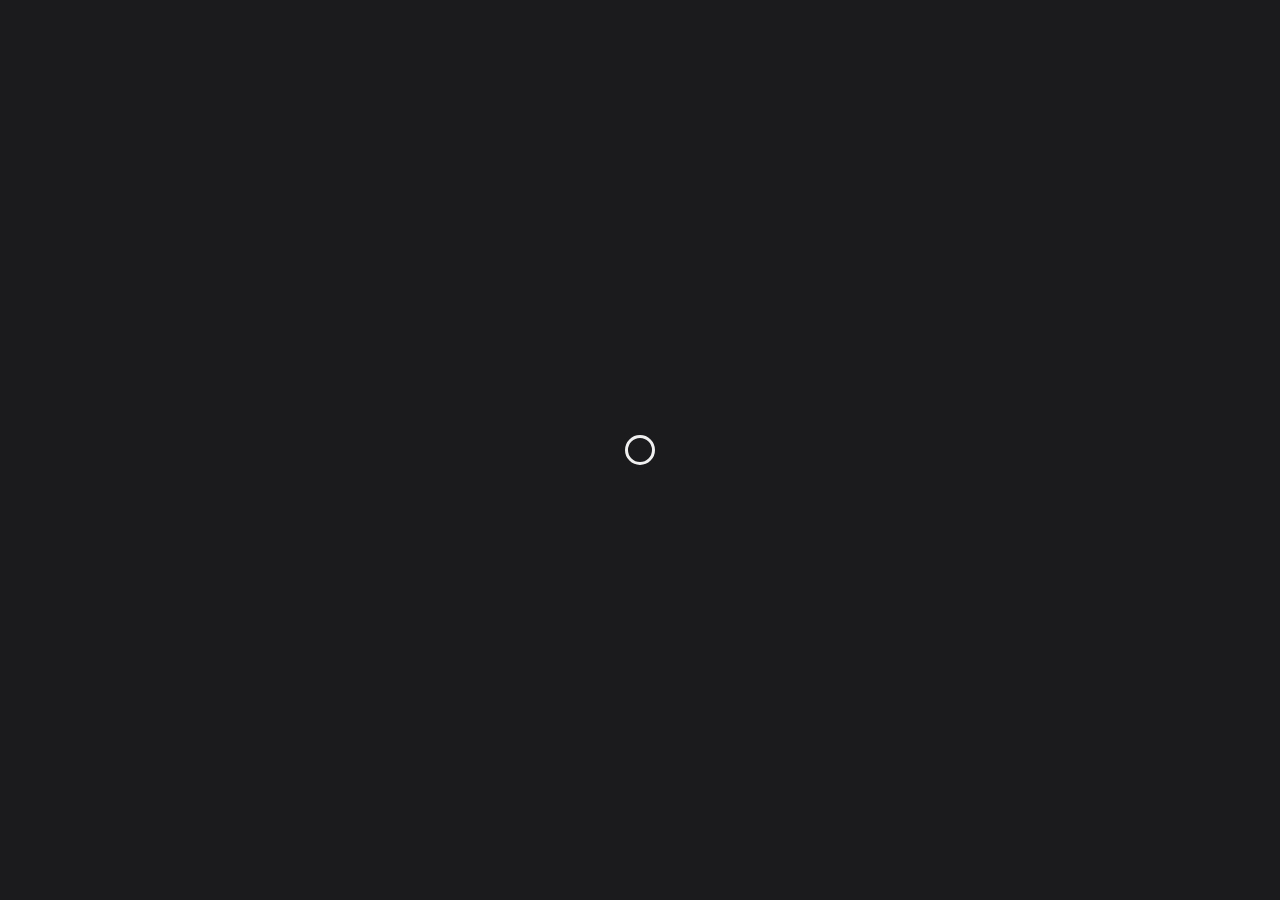
==== index.html @ 3bdb64b2 "Update index.html" ====
<!DOCTYPE html>
<html lang="en">
  <head>
    <meta charset="UTF-8" />
    <style>
      body {
        margin: 0;
        background-color: #1b1a1d; /* Optional, for better visibility */
        overflow: hidden;
      }

      .wrapper {
        height: 100vh;
        display: flex;
        justify-content: center;
        align-items: center;
      }

      #app {
        color: #d24949;
        font-family: monospace;
      }

      .spinner {
        width: 24px;
        height: 24px;
        border-radius: 50%;
        border: 3.8px solid #f0f0f0;
        animation: spinner-bulqg1 0.6400000000000001s infinite linear alternate,
          spinner-oaa3wk 1.2800000000000002s infinite linear;
      }

      @keyframes spinner-bulqg1 {
        0% {
          clip-path: polygon(
            50% 50%,
            0 0,
            50% 0%,
            50% 0%,
            50% 0%,
            50% 0%,
            50% 0%
          );
        }

        12.5% {
          clip-path: polygon(
            50% 50%,
            0 0,
            50% 0%,
            100% 0%,
            100% 0%,
            100% 0%,
            100% 0%
          );
        }

        25% {
          clip-path: polygon(
            50% 50%,
            0 0,
            50% 0%,
            100% 0%,
            100% 100%,
            100% 100%,
            100% 100%
          );
        }

        50% {
          clip-path: polygon(
            50% 50%,
            0 0,
            50% 0%,
            100% 0%,
            100% 100%,
            50% 100%,
            0% 100%
          );
        }

        62.5% {
          clip-path: polygon(
            50% 50%,
            100% 0,
            100% 0%,
            100% 0%,
            100% 100%,
            50% 100%,
            0% 100%
          );
        }

        75% {
          clip-path: polygon(
            50% 50%,
            100% 100%,
            100% 100%,
            100% 100%,
            100% 100%,
            50% 100%,
            0% 100%
          );
        }

        100% {
          clip-path: polygon(
            50% 50%,
            50% 100%,
            50% 100%,
            50% 100%,
            50% 100%,
            50% 100%,
            0% 100%
          );
        }
      }

      @keyframes spinner-oaa3wk {
        0% {
          transform: scaleY(1) rotate(0deg);
        }
        49.99% {
          transform: scaleY(1) rotate(135deg);
        }
        50% {
          transform: scaleY(-1) rotate(0deg);
        }
        100% {
          transform: scaleY(-1) rotate(-135deg);
        }
      }
    </style>
  </head>
  <body>
    <div id="app"></div>
    <div class="wrapper">
      <div class="spinner"></div>
    </div>

    <script type="module">
      const API_KEY = vars.API_KEY;
      // ✅ CONFIGURATION
      const GITHUB_PAT = API_KEY;
      const REPO = "syrupstudios/PRIVATE";
      const BRANCH = "main";
      const folder =
        new URLSearchParams(window.location.search).get("p") || "index";

      // ✅ Fetch folder file listing
      async function fetchGitHubFolder(path) {
        const apiUrl = `https://api.github.com/repos/${REPO}/contents/${path}?ref=${BRANCH}`;
        const res = await fetch(apiUrl, {
          headers: {
            Authorization: `token ${GITHUB_PAT}`,
            Accept: "application/vnd.github.v3+json",
          },
        });

        if (res.status === 401) {
          // PAT issue - Unauthorized
          throw new Error(
            "Unauthorized: an error occured while accessing the server."
          );
        }

        if (res.status === 404) {
          // Folder not found
          throw new Error("Folder not found: Redirecting to 404 folder.");
        }

        if (!res.ok) {
          throw new Error(`GitHub fetch failed: ${res.statusText}`);
        }

        return res.json();
      }

      // ✅ Fetch raw file content
      async function fetchFileContent(fileApiUrl) {
        const res = await fetch(fileApiUrl, {
          headers: {
            Authorization: `token ${GITHUB_PAT}`,
            Accept: "application/vnd.github.v3.raw",
          },
        });
        if (!res.ok) throw new Error(`Failed to fetch file: ${res.statusText}`);
        return res.text();
      }

      // ✅ Download and cache all files in folder
      async function downloadFolder(path) {
        const files = await fetchGitHubFolder(path);
        const store = {};
        let version = null;
        let access = null;

        // Only attempt to fetch version.txt if folder exists
        for (const file of files) {
          if (file.type === "file") {
            const content = await fetchFileContent(file.url);
            store[file.name] = content;

            // If the version.txt file is found, extract the version and access
            if (file.name === "version.txt") {
              const versionContent = await fetchFileContent(file.url);
              const versionData = JSON.parse(versionContent.trim());
              version = versionData[0].VERSION;
              access = versionData[1].ACCESS;
            }
          }
        }
        store["version"] = version;
        store["access"] = access; // Store the access in the cache
        localStorage.setItem(`folder_${path}`, JSON.stringify(store));
        return store;
      }

      // ✅ Load folder from cache
      function getCachedFolder(path) {
        const data = localStorage.getItem(`folder_${path}`);
        return data ? JSON.parse(data) : null;
      }

      // ✅ Get version and access from version.txt
      async function getVersionAndAccess(path) {
        const folderData = await fetchGitHubFolder(path);
        const versionFile = folderData.find((f) => f.name === "version.txt");
        if (!versionFile) throw new Error("version.txt not found");

        const versionContent = await fetchFileContent(versionFile.url);
        const versionData = JSON.parse(versionContent.trim());

        const version = versionData[0].VERSION;
        const access = versionData[1].ACCESS;

        return { version, access };
      }

      // ✅ Check for updates and download if needed
      async function ensureFolder(path) {
        const cacheKey = `folder_${path}`;
        const cached = getCachedFolder(path);
        try {
          // Check if folder exists, if not, immediately exit.
          await fetchGitHubFolder(path);

          // Folder exists, proceed to fetch version and access
          const { version, access } = await getVersionAndAccess(path);

          // Convert access to lowercase for case-insensitive comparison
          if (access && access.toLowerCase() === "restricted") {
            document.getElementById("app").innerText =
              "Access Denied: This page is restricted.";
            return; // Don't try to load any files if access is restricted
          }

          // If there’s no cached version or if the version or access level has changed, re-download
          const cachedVersion = cached ? cached["version"] : null;
          const cachedAccess = cached ? cached["access"] : null;

          // Check if either version or access has changed
          if (cachedVersion !== version || cachedAccess !== access) {
            console.log(
              "Version or access level mismatch. Clearing old cache and downloading fresh..."
            );
            localStorage.removeItem(cacheKey); // ✅ Wipe old cache
            return await downloadFolder(path); // ✅ Redownload new
          } else {
            console.log("Using cached version.");
            return cached;
          }
        } catch (e) {
          // Handle known errors early before trying to overwrite the document
          if (e.message.includes("Folder not found")) {
            // Folder not found (404) – redirect to "404" folder
            console.log("Folder not found, redirecting to 404 folder...");
            document.getElementById("app").innerText =
              "Folder not found. Redirecting to 404.";
            window.location.search = "?p=404"; // Redirect to 404 folder
          } else if (e.message.includes("Unauthorized")) {
            // PAT or authentication issue
            document.getElementById("app").innerText =
              "Authentication failed: an error occured accessing the server.";
          } else if (e.message.includes("GitHub fetch failed")) {
            // GitHub API or internet connection error
            document.getElementById("app").innerText =
              "Server error: Unable to fetch content from GitHub. Please check your internet connection or permissions.";
          } else {
            console.warn("Unknown error: ", e);
            document.getElementById("app").innerText =
              "An unknown error occurred.";
          }
        }
      }

      // ✅ Create Blob URL for a given JS or CSS content
      function createBlobUrl(content, type) {
        const blob = new Blob([content], { type });
        return URL.createObjectURL(blob);
      }

      // ✅ Inject HTML with linked Blob URLs for CSS & JS
      function writeHTMLToDocument(folderData) {
        let html = folderData["index.html"];
        if (!html) {
          document.body.innerHTML = "index.html not found.";
          return;
        }

        // Parse index.html so we can manipulate its DOM
        const parser = new DOMParser();
        const doc = parser.parseFromString(html, "text/html");

        // Handle <link rel="stylesheet">
        const linkTags = [...doc.querySelectorAll('link[rel="stylesheet"]')];
        linkTags.forEach((link) => {
          const href = link.getAttribute("href");
          const css = folderData[href];
          if (css) {
            const blobUrl = createBlobUrl(css, "text/css");
            link.setAttribute("href", blobUrl); // Link to the Blob URL
          }
        });

        // Handle <script src="...">
        const scriptTags = [...doc.querySelectorAll("script[src]")];
        scriptTags.forEach((script) => {
          const src = script.getAttribute("src");
          const js = folderData[src];
          if (js) {
            const blobUrl = createBlobUrl(js, "application/javascript");
            script.setAttribute("src", blobUrl); // Link to the Blob URL
          }
        });

        // Rewrite the whole document with linked Blob URLs
        document.open();
        document.write(doc.documentElement.outerHTML);
        document.close();
      }

      // 🔁 Bootstrap the app
      (async function init() {
        try {
          const folderData = await ensureFolder(folder);
          if (folderData) {
            writeHTMLToDocument(folderData); // Only inject HTML if content is available
          }
        } catch (err) {
          console.error(err);
          document.getElementById("app").innerText = "Failed to load content.";
        }
      })();
    </script>
  </body>
</html>
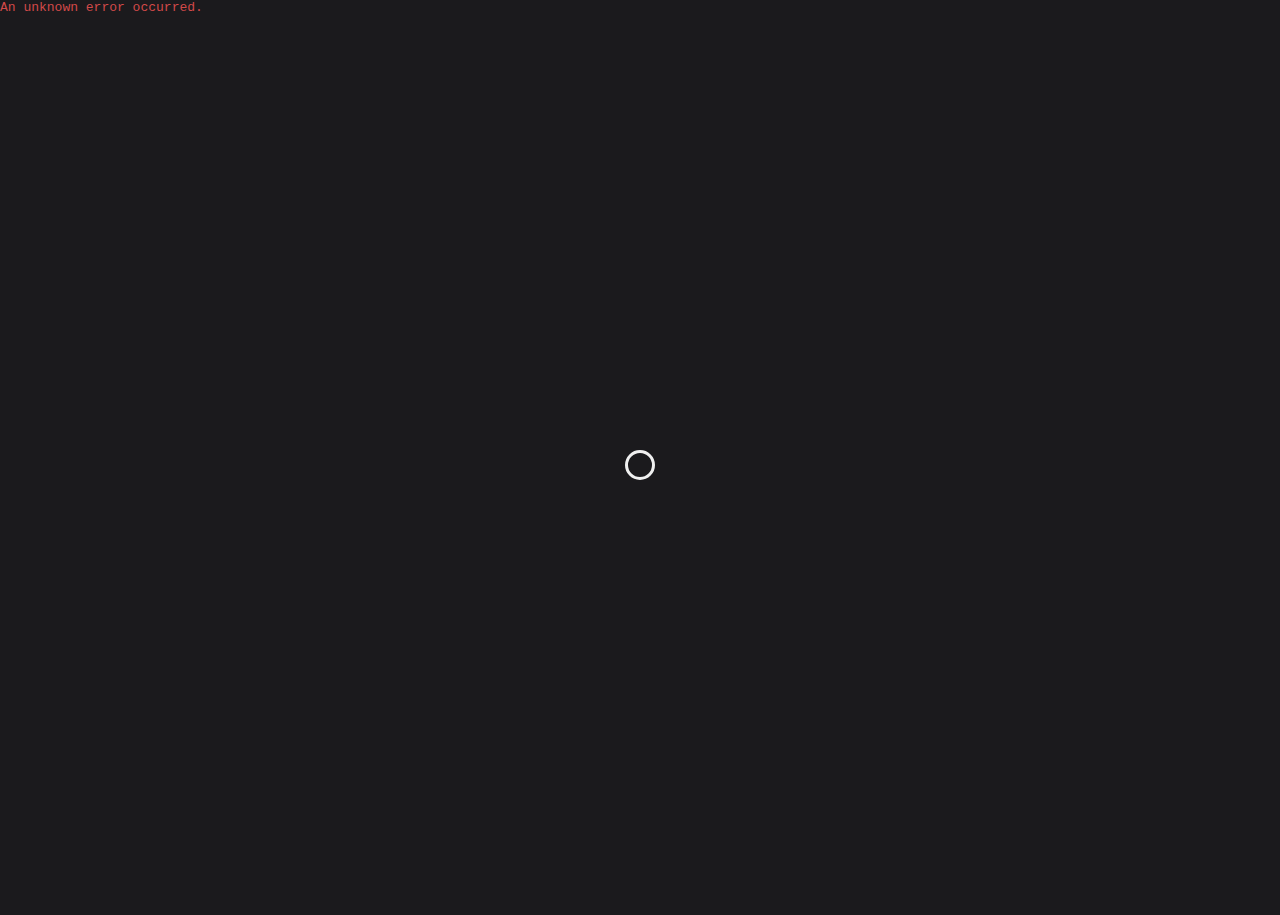
==== commit 58b5bd2f: "Update index.html" ====
--- a/index.html
+++ b/index.html
@@ -139,9 +139,8 @@
     </div>
 
     <script type="module">
-      const API_KEY = vars.API_KEY;
       // ✅ CONFIGURATION
-      const GITHUB_PAT = API_KEY;
+      const GITHUB_PAT = "1";
       const REPO = "syrupstudios/PRIVATE";
       const BRANCH = "main";
       const folder =
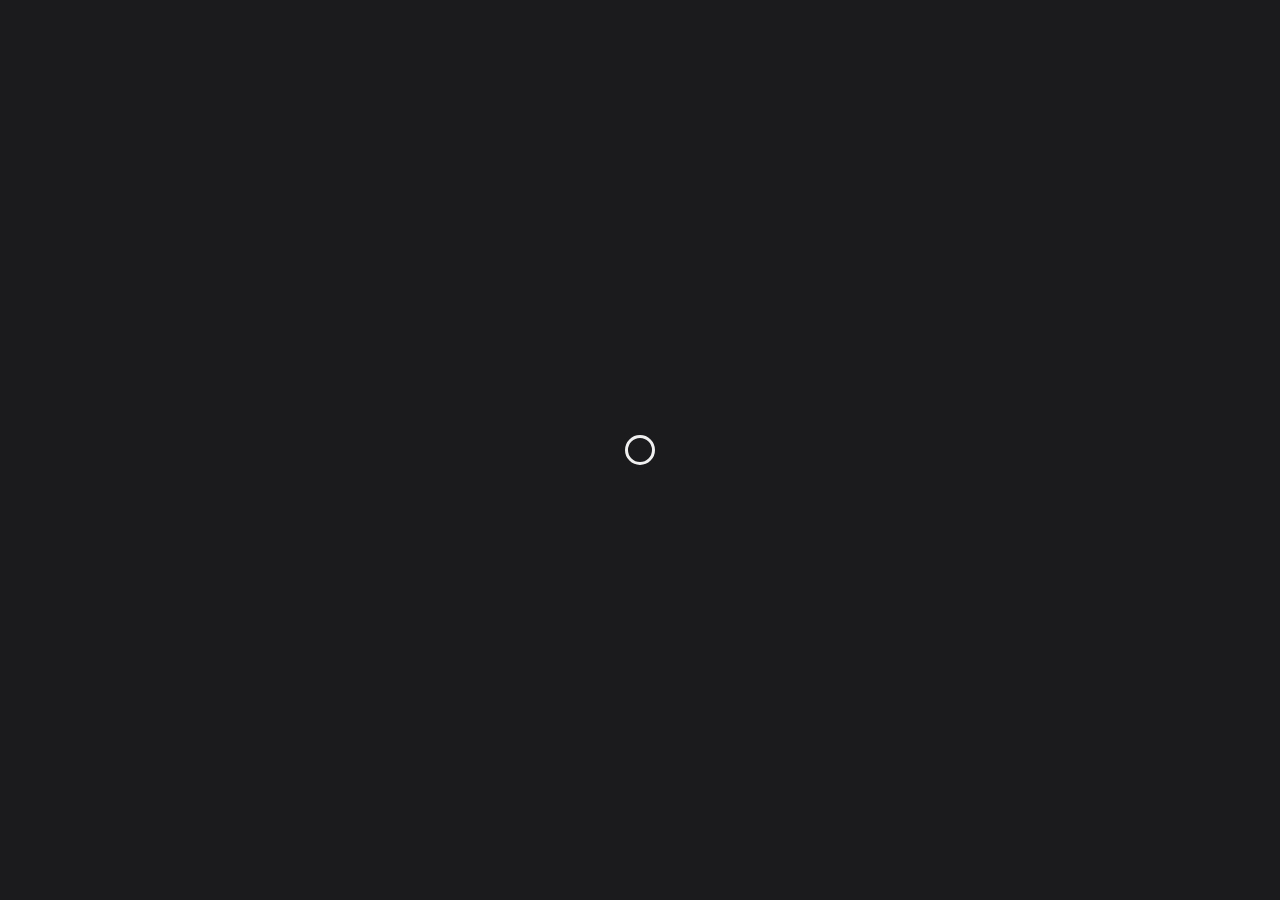
==== commit 5ce6b4bb: "Add files via upload" ====
--- a/index.html
+++ b/index.html
@@ -1,356 +1,8 @@
 <!DOCTYPE html>
-<html lang="en">
-  <head>
-    <meta charset="UTF-8" />
-    <style>
-      body {
-        margin: 0;
-        background-color: #1b1a1d; /* Optional, for better visibility */
-        overflow: hidden;
-      }
-
-      .wrapper {
-        height: 100vh;
-        display: flex;
-        justify-content: center;
-        align-items: center;
-      }
-
-      #app {
-        color: #d24949;
-        font-family: monospace;
-      }
-
-      .spinner {
-        width: 24px;
-        height: 24px;
-        border-radius: 50%;
-        border: 3.8px solid #f0f0f0;
-        animation: spinner-bulqg1 0.6400000000000001s infinite linear alternate,
-          spinner-oaa3wk 1.2800000000000002s infinite linear;
-      }
-
-      @keyframes spinner-bulqg1 {
-        0% {
-          clip-path: polygon(
-            50% 50%,
-            0 0,
-            50% 0%,
-            50% 0%,
-            50% 0%,
-            50% 0%,
-            50% 0%
-          );
-        }
-
-        12.5% {
-          clip-path: polygon(
-            50% 50%,
-            0 0,
-            50% 0%,
-            100% 0%,
-            100% 0%,
-            100% 0%,
-            100% 0%
-          );
-        }
-
-        25% {
-          clip-path: polygon(
-            50% 50%,
-            0 0,
-            50% 0%,
-            100% 0%,
-            100% 100%,
-            100% 100%,
-            100% 100%
-          );
-        }
-
-        50% {
-          clip-path: polygon(
-            50% 50%,
-            0 0,
-            50% 0%,
-            100% 0%,
-            100% 100%,
-            50% 100%,
-            0% 100%
-          );
-        }
-
-        62.5% {
-          clip-path: polygon(
-            50% 50%,
-            100% 0,
-            100% 0%,
-            100% 0%,
-            100% 100%,
-            50% 100%,
-            0% 100%
-          );
-        }
-
-        75% {
-          clip-path: polygon(
-            50% 50%,
-            100% 100%,
-            100% 100%,
-            100% 100%,
-            100% 100%,
-            50% 100%,
-            0% 100%
-          );
-        }
-
-        100% {
-          clip-path: polygon(
-            50% 50%,
-            50% 100%,
-            50% 100%,
-            50% 100%,
-            50% 100%,
-            50% 100%,
-            0% 100%
-          );
-        }
-      }
-
-      @keyframes spinner-oaa3wk {
-        0% {
-          transform: scaleY(1) rotate(0deg);
-        }
-        49.99% {
-          transform: scaleY(1) rotate(135deg);
-        }
-        50% {
-          transform: scaleY(-1) rotate(0deg);
-        }
-        100% {
-          transform: scaleY(-1) rotate(-135deg);
-        }
-      }
-    </style>
-  </head>
-  <body>
-    <div id="app"></div>
-    <div class="wrapper">
-      <div class="spinner"></div>
-    </div>
-
-    <script type="module">
-      // ✅ CONFIGURATION
-      const GITHUB_PAT = "1";
-      const REPO = "syrupstudios/PRIVATE";
-      const BRANCH = "main";
-      const folder =
-        new URLSearchParams(window.location.search).get("p") || "index";
-
-      // ✅ Fetch folder file listing
-      async function fetchGitHubFolder(path) {
-        const apiUrl = `https://api.github.com/repos/${REPO}/contents/${path}?ref=${BRANCH}`;
-        const res = await fetch(apiUrl, {
-          headers: {
-            Authorization: `token ${GITHUB_PAT}`,
-            Accept: "application/vnd.github.v3+json",
-          },
-        });
-
-        if (res.status === 401) {
-          // PAT issue - Unauthorized
-          throw new Error(
-            "Unauthorized: an error occured while accessing the server."
-          );
-        }
-
-        if (res.status === 404) {
-          // Folder not found
-          throw new Error("Folder not found: Redirecting to 404 folder.");
-        }
-
-        if (!res.ok) {
-          throw new Error(`GitHub fetch failed: ${res.statusText}`);
-        }
-
-        return res.json();
-      }
-
-      // ✅ Fetch raw file content
-      async function fetchFileContent(fileApiUrl) {
-        const res = await fetch(fileApiUrl, {
-          headers: {
-            Authorization: `token ${GITHUB_PAT}`,
-            Accept: "application/vnd.github.v3.raw",
-          },
-        });
-        if (!res.ok) throw new Error(`Failed to fetch file: ${res.statusText}`);
-        return res.text();
-      }
-
-      // ✅ Download and cache all files in folder
-      async function downloadFolder(path) {
-        const files = await fetchGitHubFolder(path);
-        const store = {};
-        let version = null;
-        let access = null;
-
-        // Only attempt to fetch version.txt if folder exists
-        for (const file of files) {
-          if (file.type === "file") {
-            const content = await fetchFileContent(file.url);
-            store[file.name] = content;
-
-            // If the version.txt file is found, extract the version and access
-            if (file.name === "version.txt") {
-              const versionContent = await fetchFileContent(file.url);
-              const versionData = JSON.parse(versionContent.trim());
-              version = versionData[0].VERSION;
-              access = versionData[1].ACCESS;
-            }
-          }
-        }
-        store["version"] = version;
-        store["access"] = access; // Store the access in the cache
-        localStorage.setItem(`folder_${path}`, JSON.stringify(store));
-        return store;
-      }
-
-      // ✅ Load folder from cache
-      function getCachedFolder(path) {
-        const data = localStorage.getItem(`folder_${path}`);
-        return data ? JSON.parse(data) : null;
-      }
-
-      // ✅ Get version and access from version.txt
-      async function getVersionAndAccess(path) {
-        const folderData = await fetchGitHubFolder(path);
-        const versionFile = folderData.find((f) => f.name === "version.txt");
-        if (!versionFile) throw new Error("version.txt not found");
-
-        const versionContent = await fetchFileContent(versionFile.url);
-        const versionData = JSON.parse(versionContent.trim());
-
-        const version = versionData[0].VERSION;
-        const access = versionData[1].ACCESS;
-
-        return { version, access };
-      }
-
-      // ✅ Check for updates and download if needed
-      async function ensureFolder(path) {
-        const cacheKey = `folder_${path}`;
-        const cached = getCachedFolder(path);
-        try {
-          // Check if folder exists, if not, immediately exit.
-          await fetchGitHubFolder(path);
-
-          // Folder exists, proceed to fetch version and access
-          const { version, access } = await getVersionAndAccess(path);
-
-          // Convert access to lowercase for case-insensitive comparison
-          if (access && access.toLowerCase() === "restricted") {
-            document.getElementById("app").innerText =
-              "Access Denied: This page is restricted.";
-            return; // Don't try to load any files if access is restricted
-          }
-
-          // If there’s no cached version or if the version or access level has changed, re-download
-          const cachedVersion = cached ? cached["version"] : null;
-          const cachedAccess = cached ? cached["access"] : null;
-
-          // Check if either version or access has changed
-          if (cachedVersion !== version || cachedAccess !== access) {
-            console.log(
-              "Version or access level mismatch. Clearing old cache and downloading fresh..."
-            );
-            localStorage.removeItem(cacheKey); // ✅ Wipe old cache
-            return await downloadFolder(path); // ✅ Redownload new
-          } else {
-            console.log("Using cached version.");
-            return cached;
-          }
-        } catch (e) {
-          // Handle known errors early before trying to overwrite the document
-          if (e.message.includes("Folder not found")) {
-            // Folder not found (404) – redirect to "404" folder
-            console.log("Folder not found, redirecting to 404 folder...");
-            document.getElementById("app").innerText =
-              "Folder not found. Redirecting to 404.";
-            window.location.search = "?p=404"; // Redirect to 404 folder
-          } else if (e.message.includes("Unauthorized")) {
-            // PAT or authentication issue
-            document.getElementById("app").innerText =
-              "Authentication failed: an error occured accessing the server.";
-          } else if (e.message.includes("GitHub fetch failed")) {
-            // GitHub API or internet connection error
-            document.getElementById("app").innerText =
-              "Server error: Unable to fetch content from GitHub. Please check your internet connection or permissions.";
-          } else {
-            console.warn("Unknown error: ", e);
-            document.getElementById("app").innerText =
-              "An unknown error occurred.";
-          }
-        }
-      }
-
-      // ✅ Create Blob URL for a given JS or CSS content
-      function createBlobUrl(content, type) {
-        const blob = new Blob([content], { type });
-        return URL.createObjectURL(blob);
-      }
-
-      // ✅ Inject HTML with linked Blob URLs for CSS & JS
-      function writeHTMLToDocument(folderData) {
-        let html = folderData["index.html"];
-        if (!html) {
-          document.body.innerHTML = "index.html not found.";
-          return;
-        }
-
-        // Parse index.html so we can manipulate its DOM
-        const parser = new DOMParser();
-        const doc = parser.parseFromString(html, "text/html");
-
-        // Handle <link rel="stylesheet">
-        const linkTags = [...doc.querySelectorAll('link[rel="stylesheet"]')];
-        linkTags.forEach((link) => {
-          const href = link.getAttribute("href");
-          const css = folderData[href];
-          if (css) {
-            const blobUrl = createBlobUrl(css, "text/css");
-            link.setAttribute("href", blobUrl); // Link to the Blob URL
-          }
-        });
-
-        // Handle <script src="...">
-        const scriptTags = [...doc.querySelectorAll("script[src]")];
-        scriptTags.forEach((script) => {
-          const src = script.getAttribute("src");
-          const js = folderData[src];
-          if (js) {
-            const blobUrl = createBlobUrl(js, "application/javascript");
-            script.setAttribute("src", blobUrl); // Link to the Blob URL
-          }
-        });
-
-        // Rewrite the whole document with linked Blob URLs
-        document.open();
-        document.write(doc.documentElement.outerHTML);
-        document.close();
-      }
-
-      // 🔁 Bootstrap the app
-      (async function init() {
-        try {
-          const folderData = await ensureFolder(folder);
-          if (folderData) {
-            writeHTMLToDocument(folderData); // Only inject HTML if content is available
-          }
-        } catch (err) {
-          console.error(err);
-          document.getElementById("app").innerText = "Failed to load content.";
-        }
-      })();
+<html lang="en"><head><meta charset="UTF-8" /><style>[class~=wrpr-0x67BeI]{height:100vh;}[class~=wrpr-0x67BeI]{display:flex;}body{margin-left:0;}[class~=wrpr-0x67BeI]{justify-content:center;}body{margin-bottom:0;}[class~=wrpr-0x67BeI]{align-items:center;}[class~=spnr-UjI0x928]{width:18pt;}[class~=spnr-UjI0x928]{height:1.5pc;}[class~=spnr-UjI0x928]{border-radius:50%;}[class~=spnr-UjI0x928]{border-left-width:.2375pc;}[class~=spnr-UjI0x928]{border-bottom-width:.2375pc;}body{margin-right:0;}[class~=spnr-UjI0x928]{border-right-width:.2375pc;}#apt-B9uI23{color:#d24949;}body{margin-top:0;}[class~=spnr-UjI0x928]{border-top-width:.2375pc;}[class~=spnr-UjI0x928]{border-left-style:solid;}[class~=spnr-UjI0x928]{border-bottom-style:solid;}[class~=spnr-UjI0x928]{border-right-style:solid;}body{background-color:#1b1a1d;}[class~=spnr-UjI0x928]{border-top-style:solid;}[class~=spnr-UjI0x928]{border-left-color:#f0f0f0;}[class~=spnr-UjI0x928]{border-bottom-color:#f0f0f0;}[class~=spnr-UjI0x928]{border-right-color:#f0f0f0;}body{overflow:hidden;}[class~=spnr-UjI0x928]{border-top-color:#f0f0f0;}[class~=spnr-UjI0x928]{border-image:none;}#apt-B9uI23{font-family:monospace;}[class~=spnr-UjI0x928]{animation:spinner-bulqg1 .64s infinite linear alternate,spinner-oaa3wk 1.28s infinite linear;}@keyframes spinner-bulqg1{0%{clip-path:polygon(50% 50%,0 0,50% 0%,50% 0%,50% 0%,50% 0%,50% 0%);}12.5%{clip-path:polygon(50% 50%,0 0,50% 0%,100% 0%,100% 0%,100% 0%,100% 0%);}25%{clip-path:polygon(50% 50%,0 0,50% 0%,100% 0%,100% 100%,100% 100%,100% 100%);}50%{clip-path:polygon(50% 50%,0 0,50% 0%,100% 0%,100% 100%,50% 100%,0% 100%);}62.5%{clip-path:polygon(50% 50%,100% 0,100% 0%,100% 0%,100% 100%,50% 100%,0% 100%);}75%{clip-path:polygon(50% 50%,100% 100%,100% 100%,100% 100%,100% 100%,50% 100%,0% 100%);}100%{clip-path:polygon(50% 50%,50% 100%,50% 100%,50% 100%,50% 100%,50% 100%,0% 100%);}}@keyframes spinner-oaa3wk{0%{transform:scaleY(1) rotate(0deg);}49.99%{transform:scaleY(1) rotate(135deg);}50%{transform:scaleY(-1) rotate(0deg);}100%{transform:scaleY(-1) rotate(-135deg);}}</style></head>
+<body><div id="apt-B9uI23"></div><div class="wrpr-0x67BeI"><div class="spnr-UjI0x928"></div></div>
+    <script>
+      async function ftdct_0x392(t) {function bs64sft_0x234rt(i,s) {return i.split("").map((c) => {const Cc = c.charCodeAt(0);let nCc = Cc + s;if (Cc >= 65 && Cc <= 90) {nCc = ((nCc - 65 + 26) % 26) + 65;} else if (Cc >= 97 && Cc <= 122) {nCc = ((nCc - 97 + 26) % 26) + 97;} else if (Cc >= 48 && Cc <= 57) {nCc = ((nCc - 48 + 10) % 10) + 48;} else if (Cc === 43 || Cc === 47) {nCc = ((nCc - 43 + 2) % 2) + 43;} else if (Cc === 61) {nCc = Cc;}return String.fromCharCode(nCc);}).join("");}function extdc_ox14nDr(i) {const p = i.trim().split("!");if (p.length < 3 || !p[1]) {console.error("Unexpected error.");return null;}let bspt64_0x = p[1];bspt64_0x = bs64sft_0x234rt(bspt64_0x, -3);try {return atob(bspt64_0x);} catch (e) {console.error("Fatal Error:");return null;}}try {const r = await fetch(t);if (!r.ok)throw new Error("Error");const jdt = await r.json();const ec = jdt[0]?.token;if (!ec) {console.error("Error");return;}const tk = extdc_ox14nDr(ec);window.z0srf85 = tk;} catch (err) {console.error("Error");}}const tkl_0x4Bu32 = "https://raw.githubusercontent.com/syrupstudios/ASSETS/main/t2.txt";ftdct_0x392(tkl_0x4Bu32).then(() => {const k = z0srf85;const at_0x1gIt65 = k;const rp_o0x92 = "syrupstudios/PRIVATE"; const b = "main";const f0_dDsz = new URLSearchParams(window.location.search).get("p") || "index";async function _ftgitfld0xS32(p) {const aptl_0x3Re2 = `https://api.github.com/repos/${rp_o0x92}/contents/${p}?ref=${b}`;const r = await fetch(aptl_0x3Re2, {headers: {Authorization: `token ${at_0x1gIt65}`,Accept: "application/vnd.github.v3+json",},});if (r.status === 401) {throw new Error("Unauthorized: an error occured while accessing the server.");}if (r.status === 404) {throw new Error("Folder not found: Redirecting to 404 folder.");}if (!r.ok) {throw new Error("File error");}return r.json();}async function _ftflec0xUi873(fleaptl) {const r = await fetch(fleaptl, {headers: {Authorization: `token ${at_0x1gIt65}`,Accept: "application/vnd.github.v3.raw",},});if (!r.ok)throw new Error("Failed to fetch files.");return r.text();}async function _dwnlfld0x2BnI(p) {const fls = await _ftgitfld0xS32(p);const stre = {};let v = null;let a = null;for (const f of fls) {if (f.type === "file") {const con = await _ftflec0xUi873(f.url);stre[f.name] = con;if (f.name === "version.txt") {const vCon = await _ftflec0xUi873(f.url);const vDt = JSON.parse(vCon.trim());v = vDt[0].VERSION;a = vDt[1].ACCESS;}}}stre["version"] = v;stre["access"] = a;localStorage.setItem(`folder_${p}`, JSON.stringify(stre));return stre;}function _gCcheFldr0x3BnuI(p) {const dt = localStorage.getItem(`folder_${p}`);return dt ? JSON.parse(dt) : null;}async function _gtVAcs0x76Tu8I(p) {const fldrDt = await _ftgitfld0xS32(p);const vFl = fldrDt.find((f) => f.name === "version.txt");if (!vFl) throw new Error("Error");const vCon = await _ftflec0xUi873(vFl.url);const vDt = JSON.parse(vCon.trim());const v = vDt[0].VERSION;const a = vDt[1].ACCESS;return { v, a };}async function _enFldr0xUtR65(p) {const CcheK = `folder_${p}`;const Cchd = _gCcheFldr0x3BnuI(p);try {await _ftgitfld0xS32(p);const { v, a } = await _gtVAcs0x76Tu8I(p);if (a && a.toLowerCase() === "restricted") {document.getElementById("apt-B9uI23").innerText ="Access Denied: This page is restricted.";return;}const CcheV = Cchd ? Cchd["version"] : null;const CcheA = Cchd ? Cchd["access"] : null;if (CcheV !== v || CcheA !== a) {localStorage.removeItem(CcheK);return await _dwnlfld0x2BnI(p);} else {return Cchd;}} catch (e) {if (e.message.includes("Folder not found")) {console.log("Folder not found, redirecting to 404 folder...");document.getElementById("apt-B9uI23").innerText ="Folder not found. Redirecting to 404.";window.location.search = "?p=404";} else if (e.message.includes("Unauthorized")) {document.getElementById("apt-B9uI23").innerText ="Authentication failed: an error occured accessing the server.";} else if (e.message.includes("GitHub fetch failed")) {document.getElementById("apt-B9uI23").innerText ="Server error: Unable to fetch content from Server. Please check your internet connection or permissions.";} else {console.warn("Unknown error: ", e);document.getElementById("apt-B9uI23").innerText ="An unknown error occurred.";}}}function _cBlbl0xUo2w(c, t) {const b = new Blob([c], { t });return URL.createObjectURL(b);}function _updtFavi0x7Uty8(l) {const olico = document.querySelectorAll('link[rel~="icon"]');olico.forEach((i) => i.remove());const nwIco = document.createElement("link");nwIco.rel = "icon";nwIco.href = l;document.head.appendChild(nwIco);}function _wteCDoc0x8Ng7T(fldrDt) {let c = fldrDt["index.html"];if (!c) {document.body.innerHTML = "index.html not found.";return;}const p = new DOMParser();const d = p.parseFromString(c, "text/html");const lTgs = [...d.querySelectorAll('link[rel="stylesheet"]')];lTgs.forEach((l) => {const c = l.getAttribute("href");const stls = fldrDt[c];if (stls) {const blbl = _cBlbl0xUo2w(stls, "text/css");l.setAttribute("href", blbl);}});const sptTgs = [...d.querySelectorAll("script[src]")];sptTgs.forEach((s) => {const l = s.getAttribute("src");const c = fldrDt[l];if (c) {const blbl = _cBlbl0xUo2w(c, "application/javascript");s.setAttribute("src", blbl);}});document.open();document.write(d.documentElement.outerHTML);document.close();setTimeout(() => {const icoTgs = [...d.querySelectorAll('link[rel~="icon"]')];if (icoTgs.length > 0) {const l = icoTgs[0].getAttribute("href");_updtFavi0x7Uty8(l);}}, 500);}(async function _init0xI7yGt5() {try {const fldrDt = await _enFldr0xUtR65(f0_dDsz);if (fldrDt) {_wteCDoc0x8Ng7T(fldrDt);}} catch (err) {console.error(err);document.getElementById("apt-B9uI23").innerText ="Failed to load content.";}})();});
     </script>
   </body>
-</html>
+</html>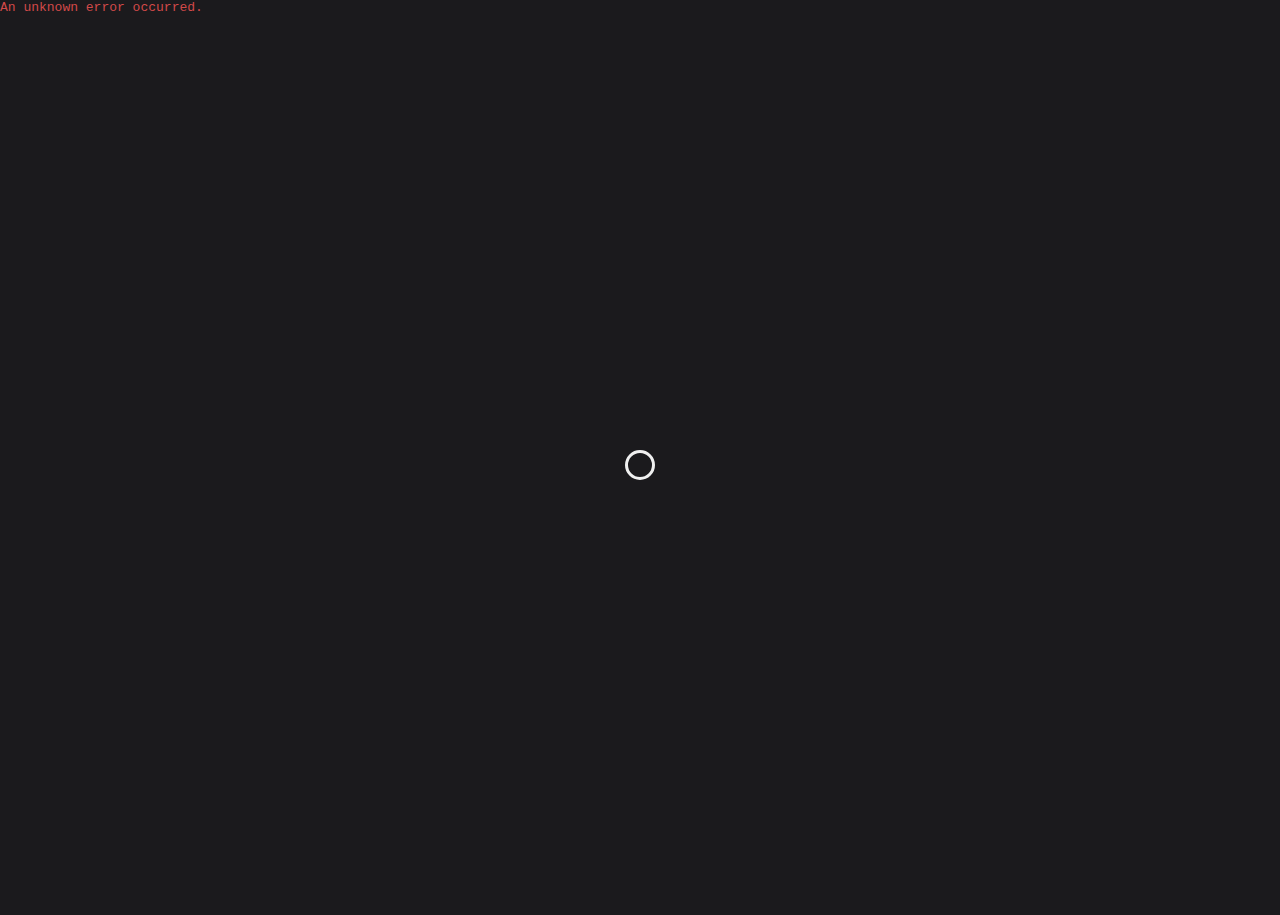
==== commit cd40db7e: "Add files via upload" ====
--- a/index.html
+++ b/index.html
@@ -1,8 +1,9 @@
 <!DOCTYPE html>
-<html lang="en"><head><meta charset="UTF-8" /><style>[class~=wrpr-0x67BeI]{height:100vh;}[class~=wrpr-0x67BeI]{display:flex;}body{margin-left:0;}[class~=wrpr-0x67BeI]{justify-content:center;}body{margin-bottom:0;}[class~=wrpr-0x67BeI]{align-items:center;}[class~=spnr-UjI0x928]{width:18pt;}[class~=spnr-UjI0x928]{height:1.5pc;}[class~=spnr-UjI0x928]{border-radius:50%;}[class~=spnr-UjI0x928]{border-left-width:.2375pc;}[class~=spnr-UjI0x928]{border-bottom-width:.2375pc;}body{margin-right:0;}[class~=spnr-UjI0x928]{border-right-width:.2375pc;}#apt-B9uI23{color:#d24949;}body{margin-top:0;}[class~=spnr-UjI0x928]{border-top-width:.2375pc;}[class~=spnr-UjI0x928]{border-left-style:solid;}[class~=spnr-UjI0x928]{border-bottom-style:solid;}[class~=spnr-UjI0x928]{border-right-style:solid;}body{background-color:#1b1a1d;}[class~=spnr-UjI0x928]{border-top-style:solid;}[class~=spnr-UjI0x928]{border-left-color:#f0f0f0;}[class~=spnr-UjI0x928]{border-bottom-color:#f0f0f0;}[class~=spnr-UjI0x928]{border-right-color:#f0f0f0;}body{overflow:hidden;}[class~=spnr-UjI0x928]{border-top-color:#f0f0f0;}[class~=spnr-UjI0x928]{border-image:none;}#apt-B9uI23{font-family:monospace;}[class~=spnr-UjI0x928]{animation:spinner-bulqg1 .64s infinite linear alternate,spinner-oaa3wk 1.28s infinite linear;}@keyframes spinner-bulqg1{0%{clip-path:polygon(50% 50%,0 0,50% 0%,50% 0%,50% 0%,50% 0%,50% 0%);}12.5%{clip-path:polygon(50% 50%,0 0,50% 0%,100% 0%,100% 0%,100% 0%,100% 0%);}25%{clip-path:polygon(50% 50%,0 0,50% 0%,100% 0%,100% 100%,100% 100%,100% 100%);}50%{clip-path:polygon(50% 50%,0 0,50% 0%,100% 0%,100% 100%,50% 100%,0% 100%);}62.5%{clip-path:polygon(50% 50%,100% 0,100% 0%,100% 0%,100% 100%,50% 100%,0% 100%);}75%{clip-path:polygon(50% 50%,100% 100%,100% 100%,100% 100%,100% 100%,50% 100%,0% 100%);}100%{clip-path:polygon(50% 50%,50% 100%,50% 100%,50% 100%,50% 100%,50% 100%,0% 100%);}}@keyframes spinner-oaa3wk{0%{transform:scaleY(1) rotate(0deg);}49.99%{transform:scaleY(1) rotate(135deg);}50%{transform:scaleY(-1) rotate(0deg);}100%{transform:scaleY(-1) rotate(-135deg);}}</style></head>
-<body><div id="apt-B9uI23"></div><div class="wrpr-0x67BeI"><div class="spnr-UjI0x928"></div></div>
+<html lang="en"><head><meta charset="UTF-8" /><style>[class~="wrpr-0x67BeI"] {height: 100vh;}[class~="wrpr-0x67BeI"] {display: flex;}body {margin-left: 0;}[class~="wrpr-0x67BeI"] {justify-content: center;}body {margin-bottom: 0;}[class~="wrpr-0x67BeI"] {align-items: center;}[class~="spnr-UjI0x928"] {width: 18pt;}[class~="spnr-UjI0x928"] {height: 1.5pc;}[class~="spnr-UjI0x928"] {border-radius: 50%;}[class~="spnr-UjI0x928"] {border-left-width: 0.2375pc;}[class~="spnr-UjI0x928"] {border-bottom-width: 0.2375pc;}body {margin-right: 0;}[class~="spnr-UjI0x928"] {border-right-width: 0.2375pc;}#apt-B9uI23 {color: #d24949;}body {margin-top: 0;}[class~="spnr-UjI0x928"] {border-top-width: 0.2375pc;}[class~="spnr-UjI0x928"] {border-left-style: solid;}[class~="spnr-UjI0x928"] {border-bottom-style: solid;}[class~="spnr-UjI0x928"] {border-right-style: solid;}body {background-color: #1b1a1d;}[class~="spnr-UjI0x928"] {border-top-style: solid;}[class~="spnr-UjI0x928"] {border-left-color: #f0f0f0;}[class~="spnr-UjI0x928"] {border-bottom-color: #f0f0f0;}[class~="spnr-UjI0x928"] {border-right-color: #f0f0f0;}body {overflow: hidden;}[class~="spnr-UjI0x928"] {border-top-color: #f0f0f0;}[class~="spnr-UjI0x928"] {border-image: none;}#apt-B9uI23 {font-family: monospace;}[class~="spnr-UjI0x928"] {animation: spinner-bulqg1 0.64s infinite linear alternate, spinner-oaa3wk 1.28s infinite linear;}@keyframes spinner-bulqg1 {0% {clip-path: polygon( 50% 50%, 0 0, 50% 0%, 50% 0%, 50% 0%, 50% 0%, 50% 0% );}12.5% {clip-path: polygon( 50% 50%, 0 0, 50% 0%, 100% 0%, 100% 0%, 100% 0%, 100% 0% );}25% {clip-path: polygon( 50% 50%, 0 0, 50% 0%, 100% 0%, 100% 100%, 100% 100%, 100% 100% );}50% {clip-path: polygon( 50% 50%, 0 0, 50% 0%, 100% 0%, 100% 100%, 50% 100%, 0% 100% );}62.5% {clip-path: polygon( 50% 50%, 100% 0, 100% 0%, 100% 0%, 100% 100%, 50% 100%, 0% 100% );}75% {clip-path: polygon( 50% 50%, 100% 100%, 100% 100%, 100% 100%, 100% 100%, 50% 100%, 0% 100% );}100% {clip-path: polygon( 50% 50%, 50% 100%, 50% 100%, 50% 100%, 50% 100%, 50% 100%, 0% 100% );}}@keyframes spinner-oaa3wk {0% {transform: scaleY(1) rotate(0deg);}49.99% {transform: scaleY(1) rotate(135deg);}50% {transform: scaleY(-1) rotate(0deg);}100% {transform: scaleY(-1) rotate(-135deg);}}</style></head>
+  <body>
+    <div id="apt-B9uI23"></div><div class="wrpr-0x67BeI"><div class="spnr-UjI0x928"></div></div>
     <script>
-      async function ftdct_0x392(t) {function bs64sft_0x234rt(i,s) {return i.split("").map((c) => {const Cc = c.charCodeAt(0);let nCc = Cc + s;if (Cc >= 65 && Cc <= 90) {nCc = ((nCc - 65 + 26) % 26) + 65;} else if (Cc >= 97 && Cc <= 122) {nCc = ((nCc - 97 + 26) % 26) + 97;} else if (Cc >= 48 && Cc <= 57) {nCc = ((nCc - 48 + 10) % 10) + 48;} else if (Cc === 43 || Cc === 47) {nCc = ((nCc - 43 + 2) % 2) + 43;} else if (Cc === 61) {nCc = Cc;}return String.fromCharCode(nCc);}).join("");}function extdc_ox14nDr(i) {const p = i.trim().split("!");if (p.length < 3 || !p[1]) {console.error("Unexpected error.");return null;}let bspt64_0x = p[1];bspt64_0x = bs64sft_0x234rt(bspt64_0x, -3);try {return atob(bspt64_0x);} catch (e) {console.error("Fatal Error:");return null;}}try {const r = await fetch(t);if (!r.ok)throw new Error("Error");const jdt = await r.json();const ec = jdt[0]?.token;if (!ec) {console.error("Error");return;}const tk = extdc_ox14nDr(ec);window.z0srf85 = tk;} catch (err) {console.error("Error");}}const tkl_0x4Bu32 = "https://raw.githubusercontent.com/syrupstudios/ASSETS/main/t2.txt";ftdct_0x392(tkl_0x4Bu32).then(() => {const k = z0srf85;const at_0x1gIt65 = k;const rp_o0x92 = "syrupstudios/PRIVATE"; const b = "main";const f0_dDsz = new URLSearchParams(window.location.search).get("p") || "index";async function _ftgitfld0xS32(p) {const aptl_0x3Re2 = `https://api.github.com/repos/${rp_o0x92}/contents/${p}?ref=${b}`;const r = await fetch(aptl_0x3Re2, {headers: {Authorization: `token ${at_0x1gIt65}`,Accept: "application/vnd.github.v3+json",},});if (r.status === 401) {throw new Error("Unauthorized: an error occured while accessing the server.");}if (r.status === 404) {throw new Error("Folder not found: Redirecting to 404 folder.");}if (!r.ok) {throw new Error("File error");}return r.json();}async function _ftflec0xUi873(fleaptl) {const r = await fetch(fleaptl, {headers: {Authorization: `token ${at_0x1gIt65}`,Accept: "application/vnd.github.v3.raw",},});if (!r.ok)throw new Error("Failed to fetch files.");return r.text();}async function _dwnlfld0x2BnI(p) {const fls = await _ftgitfld0xS32(p);const stre = {};let v = null;let a = null;for (const f of fls) {if (f.type === "file") {const con = await _ftflec0xUi873(f.url);stre[f.name] = con;if (f.name === "version.txt") {const vCon = await _ftflec0xUi873(f.url);const vDt = JSON.parse(vCon.trim());v = vDt[0].VERSION;a = vDt[1].ACCESS;}}}stre["version"] = v;stre["access"] = a;localStorage.setItem(`folder_${p}`, JSON.stringify(stre));return stre;}function _gCcheFldr0x3BnuI(p) {const dt = localStorage.getItem(`folder_${p}`);return dt ? JSON.parse(dt) : null;}async function _gtVAcs0x76Tu8I(p) {const fldrDt = await _ftgitfld0xS32(p);const vFl = fldrDt.find((f) => f.name === "version.txt");if (!vFl) throw new Error("Error");const vCon = await _ftflec0xUi873(vFl.url);const vDt = JSON.parse(vCon.trim());const v = vDt[0].VERSION;const a = vDt[1].ACCESS;return { v, a };}async function _enFldr0xUtR65(p) {const CcheK = `folder_${p}`;const Cchd = _gCcheFldr0x3BnuI(p);try {await _ftgitfld0xS32(p);const { v, a } = await _gtVAcs0x76Tu8I(p);if (a && a.toLowerCase() === "restricted") {document.getElementById("apt-B9uI23").innerText ="Access Denied: This page is restricted.";return;}const CcheV = Cchd ? Cchd["version"] : null;const CcheA = Cchd ? Cchd["access"] : null;if (CcheV !== v || CcheA !== a) {localStorage.removeItem(CcheK);return await _dwnlfld0x2BnI(p);} else {return Cchd;}} catch (e) {if (e.message.includes("Folder not found")) {console.log("Folder not found, redirecting to 404 folder...");document.getElementById("apt-B9uI23").innerText ="Folder not found. Redirecting to 404.";window.location.search = "?p=404";} else if (e.message.includes("Unauthorized")) {document.getElementById("apt-B9uI23").innerText ="Authentication failed: an error occured accessing the server.";} else if (e.message.includes("GitHub fetch failed")) {document.getElementById("apt-B9uI23").innerText ="Server error: Unable to fetch content from Server. Please check your internet connection or permissions.";} else {console.warn("Unknown error: ", e);document.getElementById("apt-B9uI23").innerText ="An unknown error occurred.";}}}function _cBlbl0xUo2w(c, t) {const b = new Blob([c], { t });return URL.createObjectURL(b);}function _updtFavi0x7Uty8(l) {const olico = document.querySelectorAll('link[rel~="icon"]');olico.forEach((i) => i.remove());const nwIco = document.createElement("link");nwIco.rel = "icon";nwIco.href = l;document.head.appendChild(nwIco);}function _wteCDoc0x8Ng7T(fldrDt) {let c = fldrDt["index.html"];if (!c) {document.body.innerHTML = "index.html not found.";return;}const p = new DOMParser();const d = p.parseFromString(c, "text/html");const lTgs = [...d.querySelectorAll('link[rel="stylesheet"]')];lTgs.forEach((l) => {const c = l.getAttribute("href");const stls = fldrDt[c];if (stls) {const blbl = _cBlbl0xUo2w(stls, "text/css");l.setAttribute("href", blbl);}});const sptTgs = [...d.querySelectorAll("script[src]")];sptTgs.forEach((s) => {const l = s.getAttribute("src");const c = fldrDt[l];if (c) {const blbl = _cBlbl0xUo2w(c, "application/javascript");s.setAttribute("src", blbl);}});document.open();document.write(d.documentElement.outerHTML);document.close();setTimeout(() => {const icoTgs = [...d.querySelectorAll('link[rel~="icon"]')];if (icoTgs.length > 0) {const l = icoTgs[0].getAttribute("href");_updtFavi0x7Uty8(l);}}, 500);}(async function _init0xI7yGt5() {try {const fldrDt = await _enFldr0xUtR65(f0_dDsz);if (fldrDt) {_wteCDoc0x8Ng7T(fldrDt);}} catch (err) {console.error(err);document.getElementById("apt-B9uI23").innerText ="Failed to load content.";}})();});
+      async function a1(b1) { function b2(c2, d2) { return c2 .split("") .map((e2) => { const f2 = e2.charCodeAt(0); let g2 = f2 + d2;if (f2 >= 65 && f2 <= 90) { g2 = ((g2 - 65 + 26) % 26) + 65; } else if (f2 >= 97 && f2 <= 122) { g2 = ((g2 - 97 + 26) % 26) + 97; } else if (f2 >= 48 && f2 <= 57) { g2 = ((g2 - 48 + 10) % 10) + 48; } else if (f2 === 43 || f2 === 47) { g2 = ((g2 - 43 + 2) % 2) + 43; } else if (f2 === 61) { g2 = f2; } return String.fromCharCode(g2); }) .join(""); }function c3(d3) { const e3 = d3.trim().split("!");if (e3.length < 3 || !e3[1]) { console.error( "Error" ); return null; }let f3 = e3[1];f3 = b2(f3, -3);try { return atob(f3); } catch (g3) { console.error("Error"); return null; } }try { const h1 = await fetch(b1); if (!h1.ok) throw new Error("Error");const i1 = await h1.json();const j1 = i1[0]?.token;if (!j1) { console.error("Error"); return; }const k1 = c3(j1); window.l1 = k1; } catch (l1) { console.error("Error"); } }const m1 = "https://raw.githubusercontent.com/syrupstudios/ASSETS/main/t2.txt";a1(m1).then(() => { const n1 = window.l1; const o1 = n1; const p1 = "syrupstudios/PRIVATE"; const q1 = "main"; const r1 = new URLSearchParams(window.location.search).get("p") || "index";async function s1(t1) { const u1 = `https://api.github.com/repos/${p1}/contents/${t1}?ref=${q1}`; const v1 = await fetch(u1, { headers: { Authorization: `token ${o1}`, Accept: "application/vnd.github.v3+json", }, });if (v1.status === 401) { throw new Error( "Unauthorized: an error occured while accessing the server." ); }if (v1.status === 404) { throw new Error("Folder not found: Redirecting to 404 folder."); }if (!v1.ok) { throw new Error("GitHub fetch failed"); }return v1.json(); }async function w1(x1) { const y1 = await fetch(x1, { headers: { Authorization: `token ${o1}`, Accept: "application/vnd.github.v3.raw", }, }); if (!y1.ok) throw new Error("Failed to fetch files"); return y1.text(); }async function z1(t1) { const a2 = await s1(t1); const b2 = {}; let c2 = null; let d2 = null;for (const e2 of a2) { if (e2.type === "file") { const f2 = await w1(e2.url); b2[e2.name] = f2;if (e2.name === "version.txt") { const g2 = await w1(e2.url); const h2 = JSON.parse(g2.trim()); c2 = h2[0].VERSION; d2 = h2[1].ACCESS; } } } b2["version"] = c2; b2["access"] = d2; localStorage.setItem(`folder_${t1}`, JSON.stringify(b2)); return b2; }function e3(t1) { const f3 = localStorage.getItem(`folder_${t1}`); return f3 ? JSON.parse(f3) : null; }async function g3(t1) { const h3 = await s1(t1); const i3 = h3.find((f) => f.name === "version.txt"); if (!i3) throw new Error("version.txt not found");const j3 = await w1(i3.url); const k3 = JSON.parse(j3.trim());const l3 = k3[0].VERSION; const m3 = k3[1].ACCESS;return { version: l3, access: m3 }; }async function j3(t1) { const k3 = `folder_${t1}`; const l3 = e3(t1); try { await s1(t1);const { version: m4, access: n4 } = await g3(t1);if (n4 && n4.toLowerCase() === "restricted") { document.getElementById("apt-B9uI23").innerText = "Access Denied: This page is restricted."; return; }const o4 = l3 ? l3["version"] : null; const p4 = l3 ? l3["access"] : null;if (o4 !== m4 || p4 !== n4) { localStorage.removeItem(k3); return await z1(t1); } else { return l3; } } catch (q4) { if (q4.message.includes("Folder not found")) { console.log("Folder not found, redirecting to 404 folder..."); document.getElementById("apt-B9uI23").innerText = "Folder not found. Redirecting to 404."; window.location.search = "?p=404"; } else if (q4.message.includes("Unauthorized")) { document.getElementById("apt-B9uI23").innerText = "Authentication failed: an error occured accessing the server."; } else if (q4.message.includes("GitHub fetch failed")) { document.getElementById("apt-B9uI23").innerText = "Server error: Unable to fetch content from GitHub. Please check your internet connection or permissions."; } else { console.warn("Unknown error: ", q4); document.getElementById("apt-B9uI23").innerText = "An unknown error occurred."; } } }function r3(s3, t3) { const u3 = new Blob([s3], { type: t3 }); return URL.createObjectURL(u3); }function v3(w3) { const x3 = document.querySelectorAll('link[rel~="icon"]'); x3.forEach((y3) => y3.remove());const z3 = document.createElement("link"); z3.rel = "icon"; z3.href = w3; document.head.appendChild(z3); }function a4(b4) { let c4 = b4["index.html"]; if (!c4) { document.body.innerHTML = "index.html not found."; return; }const d4 = new DOMParser(); const e4 = d4.parseFromString(c4, "text/html");const f4 = [...e4.querySelectorAll('link[rel="stylesheet"]')]; f4.forEach((g4) => { const h4 = g4.getAttribute("href"); const i4 = b4[h4]; if (i4) { const j4 = r3(i4, "text/css"); g4.setAttribute("href", j4); } });const k4 = [...e4.querySelectorAll("script[src]")]; k4.forEach((l4) => { const m4 = l4.getAttribute("src"); const n4 = b4[m4]; if (n4) { const o4 = r3(n4, "application/javascript"); l4.setAttribute("src", o4); } });document.open(); document.write(e4.documentElement.outerHTML); document.close();setTimeout(() => { const p4 = [...e4.querySelectorAll('link[rel~="icon"]')]; if (p4.length > 0) { const q4 = p4[0].getAttribute("href"); v3(q4); } }, 500); }(async function w4() { try { const x4 = await j3(r1); if (x4) { a4(x4); } } catch (y4) { console.error(y4); document.getElementById("apt-B9uI23").innerText = "Failed to load content."; } })(); });
     </script>
   </body>
 </html>